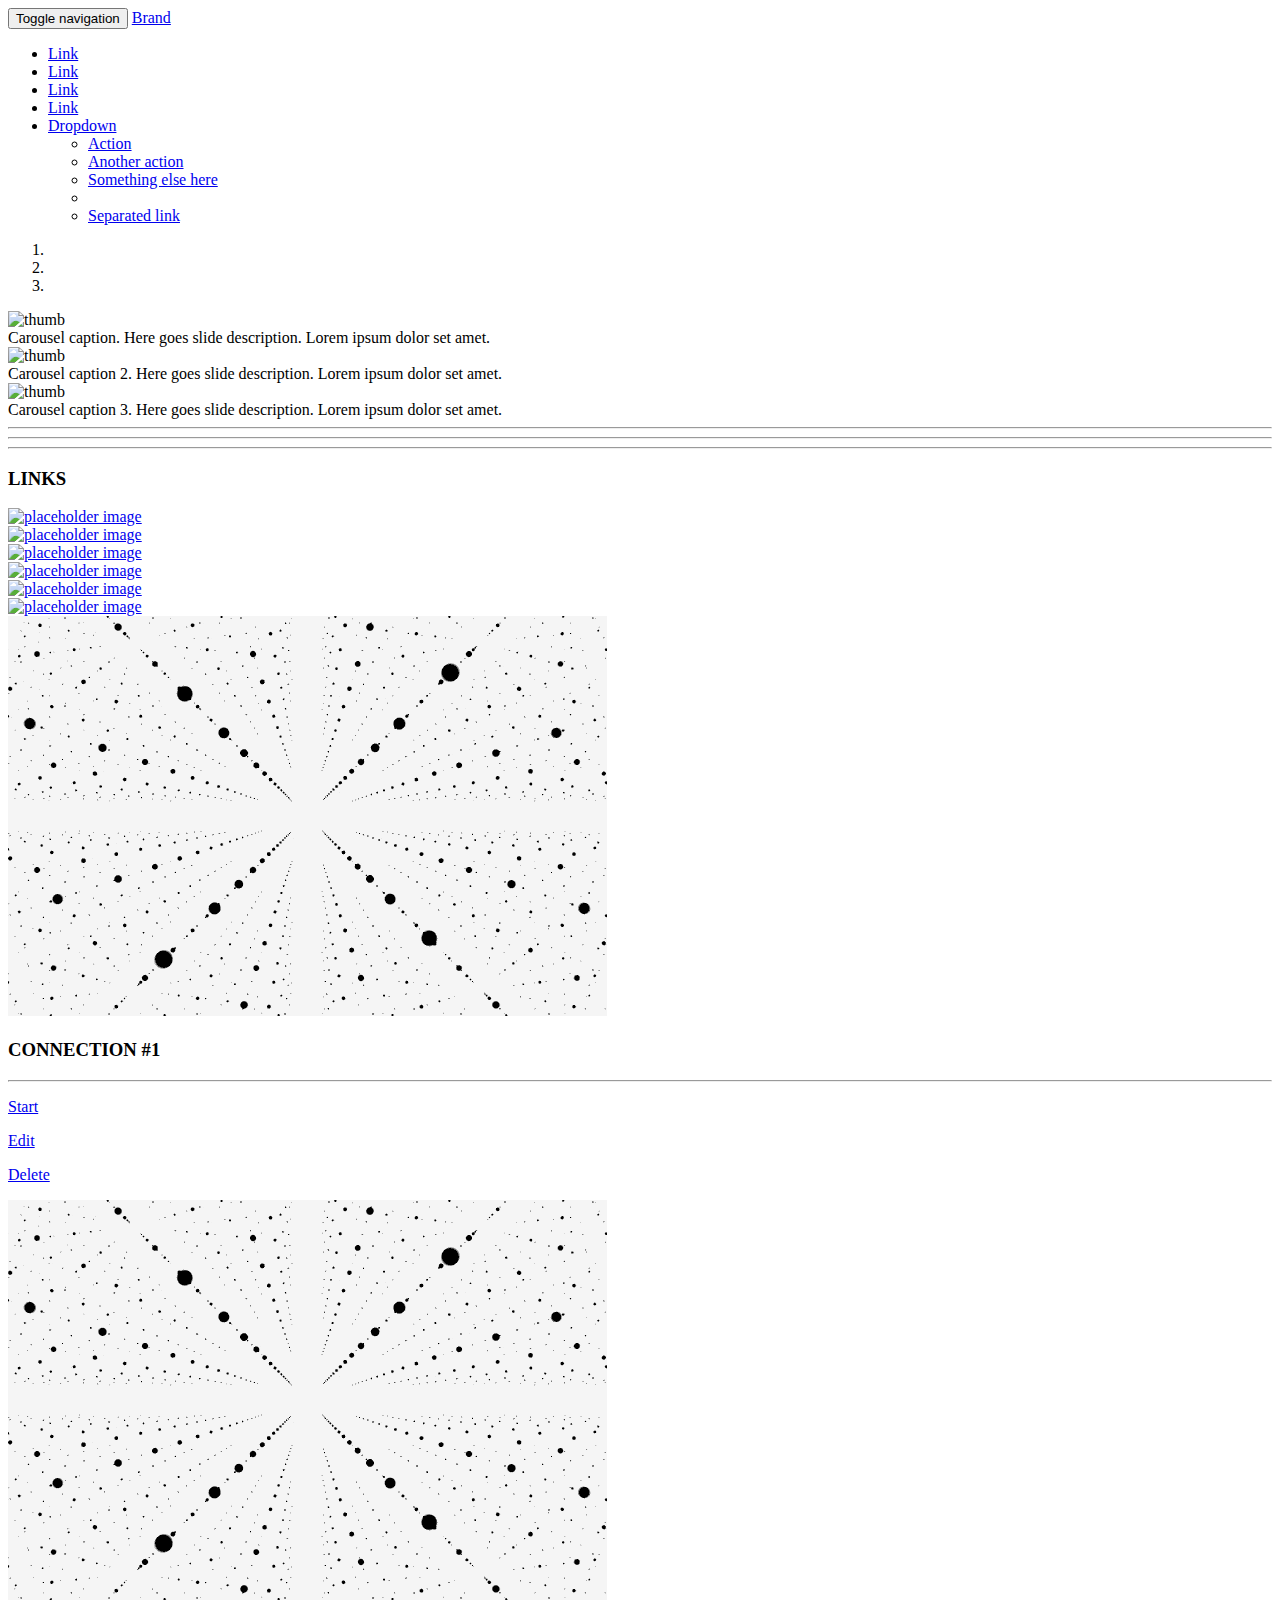
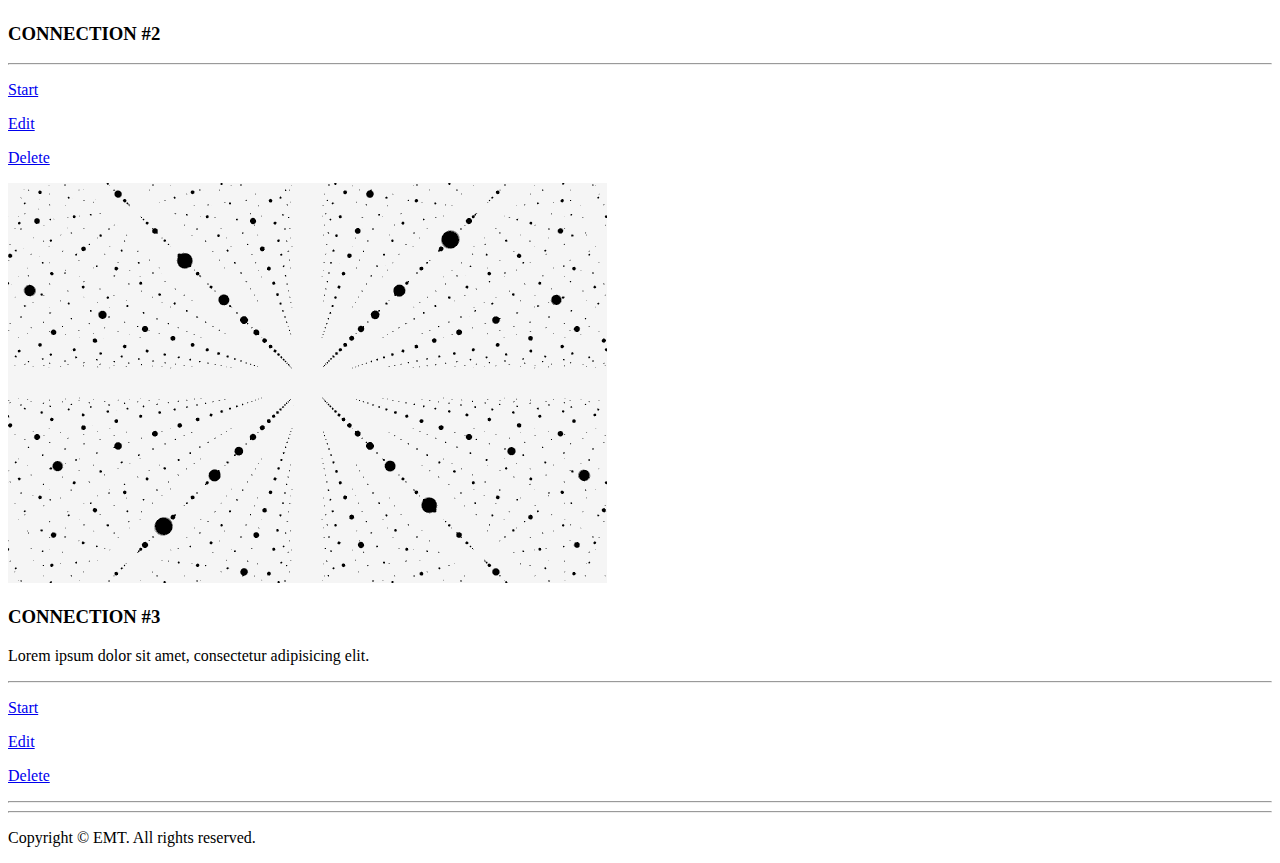
==== public/RDCDuck.html @ cf9e4e21 "home page idea, plus folder for trents' login/home" ====
<!DOCTYPE html>
<html lang="en">
<head>
<meta charset="UTF-8">
<meta http-equiv="X-UA-Compatible" content="IE=edge">
<meta name="viewport" content="width=device-width, initial-scale=1">
<!-- The above 3 meta tags *must* come first in the head; any other head content must come *after* these tags -->
<title>Bootstrap Real Estate Website Template</title>

<!-- Bootstrap -->
<link rel="stylesheet" href="../../Desktop/GW Coding/css/bootstrap.css">
<link href="assets/css/styles.css" rel="stylesheet" type="text/css">

<!-- HTML5 shim and Respond.js for IE8 support of HTML5 elements and media queries -->
<!-- WARNING: Respond.js doesn't work if you view the page via file:// -->
<!--[if lt IE 9]>
      <script src="https://oss.maxcdn.com/html5shiv/3.7.2/html5shiv.min.js"></script>
      <script src="https://oss.maxcdn.com/respond/1.4.2/respond.min.js"></script>
    <![endif]-->
</head>
<body>
<nav class="navbar navbar-inverse">
  <div class="container-fluid"> 
    <!-- Brand and toggle get grouped for better mobile display -->
    <div class="navbar-header">
      <button type="button" class="navbar-toggle collapsed" data-toggle="collapse" data-target="#myInverseNavbar2" aria-expanded="false"> <span class="sr-only">Toggle navigation</span> <span class="icon-bar"></span> <span class="icon-bar"></span> <span class="icon-bar"></span> </button>
      <a class="navbar-brand" href="#">Brand</a> </div>
    <!-- Collect the nav links, forms, and other content for toggling -->
    <div class="collapse navbar-collapse" id="myInverseNavbar2">
      <ul class="nav navbar-nav navbar-right">
        <li><a href="#">Link</a></li>
        <li><a href="#">Link</a></li>
        <li><a href="#">Link</a></li>
        <li><a href="#">Link</a></li>
        <li class="dropdown"> <a href="#" class="dropdown-toggle" data-toggle="dropdown" role="button" aria-expanded="false" aria-haspopup="true">Dropdown <span class="caret"></span></a>
          <ul class="dropdown-menu">
            <li><a href="#">Action</a></li>
            <li><a href="#">Another action</a></li>
            <li><a href="#">Something else here</a></li>
            <li role="separator" class="divider"></li>
            <li><a href="#">Separated link</a></li>
          </ul>
        </li>
      </ul>
    </div>
    <!-- /.navbar-collapse --> 
  </div>
  <!-- /.container-fluid --> 
</nav>
  <div class="container">
    <div class="row">
      <div class="col-xs-12 col-sm-12 col-md-12 col-lg-12 hidden-xs">
        <div id="carousel-299058" class="carousel slide">
          <ol class="carousel-indicators">
            <li data-target="#carousel-299058" data-slide-to="0" class=""> </li>
            <li data-target="#carousel-299058" data-slide-to="1" class="active"> </li>
            <li data-target="#carousel-299058" data-slide-to="2" class=""> </li>
          </ol>
          <div class="carousel-inner">
            <div class="item"> <img class="img-responsive" src="../../Library/Application Support/Adobe/Dreamweaver CC 2017/en_US/Configuration/Temp/Assets/eam7e4fa6e1.TMP/images/1920x500.gif" alt="thumb">
              <div class="carousel-caption"> Carousel caption. Here goes slide description. Lorem ipsum dolor set amet. </div>
            </div>
            <div class="item active"> <img class="img-responsive" src="../../Library/Application Support/Adobe/Dreamweaver CC 2017/en_US/Configuration/Temp/Assets/eam7e4fa6e1.TMP/images/1920x500.gif" alt="thumb">
              <div class="carousel-caption"> Carousel caption 2. Here goes slide description. Lorem ipsum dolor set amet. </div>
            </div>
            <div class="item"> <img class="img-responsive" src="../../Library/Application Support/Adobe/Dreamweaver CC 2017/en_US/Configuration/Temp/Assets/eam7e4fa6e1.TMP/images/1920x500.gif" alt="thumb">
              <div class="carousel-caption"> Carousel caption 3. Here goes slide description. Lorem ipsum dolor set amet. </div>
            </div>
          </div>
          <a class="left carousel-control" href="#carousel-299058" data-slide="prev"><span class="icon-prev"></span></a> <a class="right carousel-control" href="#carousel-299058" data-slide="next"><span class="icon-next"></span></a></div>
      </div>
    </div>
    <hr>
  </div>
<hr>
<div class="container">
  <div class="row">    
    <div class="col-lg-3 col-md-6 col-md-offset-3 col-lg-offset-0">
<hr>
<h3 class="text-center">LINKS</h3>
<div class="media-object-default">
        <div class="media col-lg-7">
          <div class="media-left"> <a href="#"> <img class="media-object img-rounded" src="../../Library/Application Support/Adobe/Dreamweaver CC 2017/en_US/Configuration/Temp/Assets/eam7e4fa6e1.TMP/images/100X100.gif" alt="placeholder image"> </a> </div>
</div>
        <div class="media">
          <div class="media-left"> <a href="#"> <img class="media-object img-rounded" src="../../Library/Application Support/Adobe/Dreamweaver CC 2017/en_US/Configuration/Temp/Assets/eam7e4fa6e1.TMP/images/100X100.gif" alt="placeholder image"> </a> </div>
</div>
     <div class="media col-lg-7">
          <div class="media-left"> <a href="#"> <img class="media-object img-rounded" src="../../Library/Application Support/Adobe/Dreamweaver CC 2017/en_US/Configuration/Temp/Assets/eam7e4fa6e1.TMP/images/100X100.gif" alt="placeholder image"> </a> </div>
</div>
        <div class="media">
          <div class="media-left"> <a href="#"> <img class="media-object img-rounded" src="../../Library/Application Support/Adobe/Dreamweaver CC 2017/en_US/Configuration/Temp/Assets/eam7e4fa6e1.TMP/images/100X100.gif" alt="placeholder image"> </a> </div>
</div>
    <div class="media col-lg-7">
          <div class="media-left"> <a href="#"> <img class="media-object img-rounded" src="../../Library/Application Support/Adobe/Dreamweaver CC 2017/en_US/Configuration/Temp/Assets/eam7e4fa6e1.TMP/images/100X100.gif" alt="placeholder image"> </a> </div>
</div>
        <div class="media">
          <div class="media-left"> <a href="#"> <img class="media-object img-rounded" src="../../Library/Application Support/Adobe/Dreamweaver CC 2017/en_US/Configuration/Temp/Assets/eam7e4fa6e1.TMP/images/100X100.gif" alt="placeholder image"> </a> </div>
</div>
     
      </div>
    </div>
 
 <div class="col-lg-9 col-md-12">
      <div class="row">
        <div class="col-lg-4 col-md-4 col-sm-6 col-xs-6">
          <div class="thumbnail"> <img src="./assets/images/NETWORK.gif" alt="Thumbnail Image 1" class="img-responsive">
            <div class="caption">
              <h3>CONNECTION #1</h3>
              <hr>
              <p class="text-center"><a href="#" class="btn btn-success  btn-block" role="button">Start</a></p>
              <p class="text-center"><a href="#" class="btn btn-warning  btn-block" role="button">Edit</a></p>
              <p class="text-center"><a href="#" class="btn btn-danger  btn-block" role="button">Delete</a></p>
            </div>
          </div>
        </div>
        <div class="col-lg-4 col-md-4 col-sm-6 col-xs-6">
          <div class="thumbnail"> <img src="./assets/images/NETWORK.gif" alt="Thumbnail Image 1" class="img-responsive">
            <div class="caption">
              <h3>CONNECTION #2</h3>
              <hr>
              <p class="text-center"><a href="#" class="btn btn-success  btn-block" role="button">Start</a></p>
              <p class="text-center"><a href="#" class="btn btn-warning  btn-block" role="button">Edit</a></p>
              <p class="text-center"><a href="#" class="btn btn-danger  btn-block" role="button">Delete</a></p>
            </div>
          </div>
        </div>
        <div class="col-lg-4 col-md-4 hidden-sm hidden-xs">
          <div class="thumbnail"> <img src="./assets/images/NETWORK.gif" alt="Thumbnail Image 1" class="img-responsive">
            <div class="caption">
              <h3>CONNECTION #3&nbsp;</h3>
              <p>Lorem ipsum dolor sit amet, consectetur adipisicing elit.</p>
              <hr>
              <p class="text-center"><a href="#" class="btn btn-success  btn-block" role="button">Start</a></p>
              <p class="text-center"><a href="#" class="btn btn-warning  btn-block" role="button">Edit</a></p>
              <p class="text-center"><a href="#" class="btn btn-danger  btn-block" role="button">Delete</a></p>
            </div>
          </div>
        </div>
      </div>
    </div>
  </div>
</div>
<hr>
<hr>
<footer class="text-center">
  <div class="container">
    <div class="row">
      <div class="col-xs-12">
        <p>Copyright © EMT. All rights reserved.</p>
      </div>
    </div>
  </div>
</footer>
<!-- jQuery (necessary for Bootstrap's JavaScript plugins) --> 
<script src="../../Desktop/GW Coding/js/jquery-1.11.3.min.js"></script> 
<!-- Include all compiled plugins (below), or include individual files as needed --> 
<script src="../../Desktop/GW Coding/js/bootstrap.js"></script>
</body>
</html>
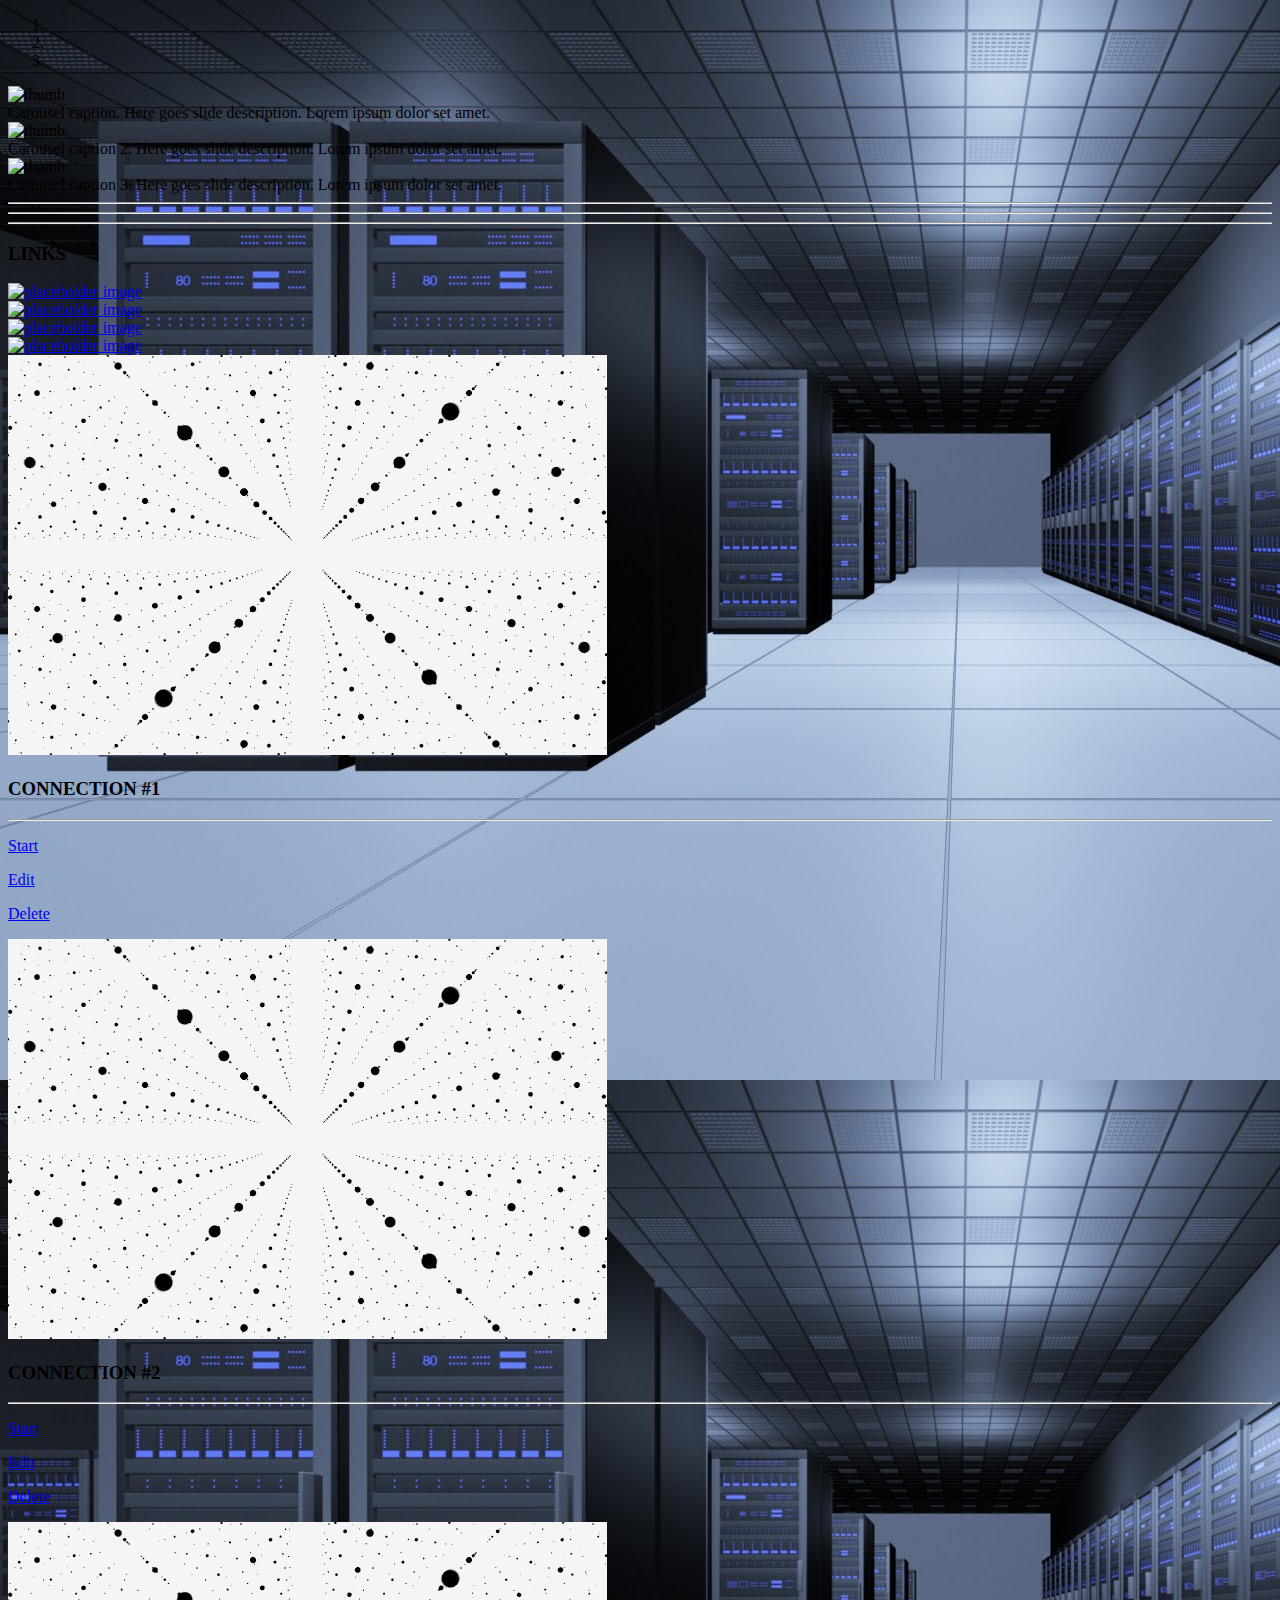
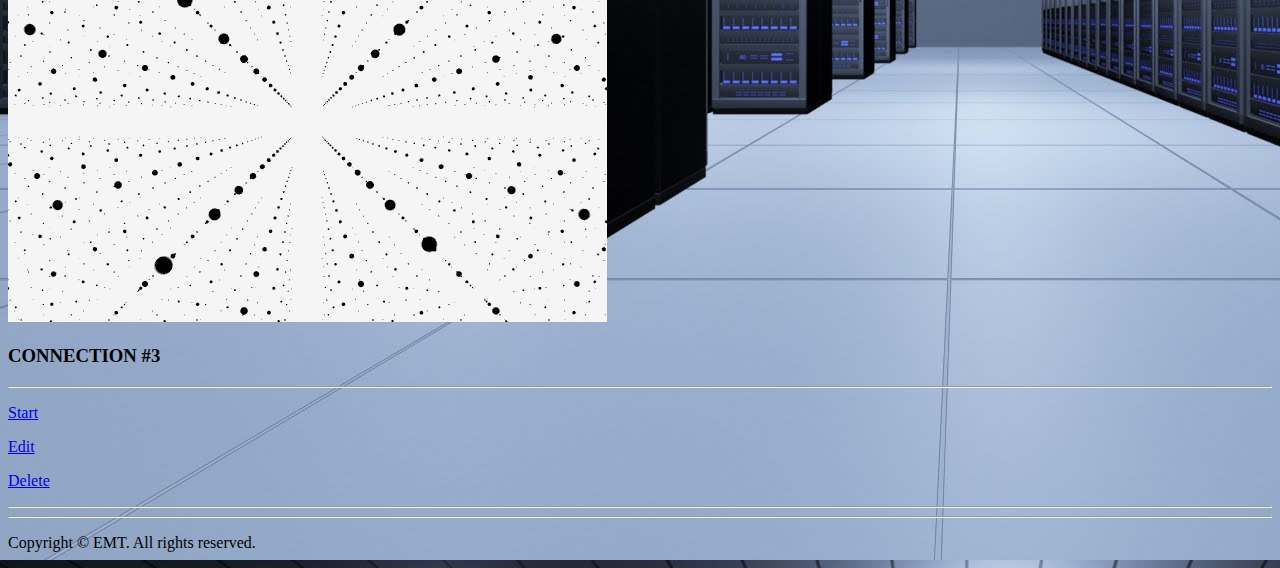
==== commit 3f790aa6: "landing page stillnees work" ====
--- a/public/RDCDuck.html
+++ b/public/RDCDuck.html
@@ -19,34 +19,6 @@
     <![endif]-->
 </head>
 <body>
-<nav class="navbar navbar-inverse">
-  <div class="container-fluid"> 
-    <!-- Brand and toggle get grouped for better mobile display -->
-    <div class="navbar-header">
-      <button type="button" class="navbar-toggle collapsed" data-toggle="collapse" data-target="#myInverseNavbar2" aria-expanded="false"> <span class="sr-only">Toggle navigation</span> <span class="icon-bar"></span> <span class="icon-bar"></span> <span class="icon-bar"></span> </button>
-      <a class="navbar-brand" href="#">Brand</a> </div>
-    <!-- Collect the nav links, forms, and other content for toggling -->
-    <div class="collapse navbar-collapse" id="myInverseNavbar2">
-      <ul class="nav navbar-nav navbar-right">
-        <li><a href="#">Link</a></li>
-        <li><a href="#">Link</a></li>
-        <li><a href="#">Link</a></li>
-        <li><a href="#">Link</a></li>
-        <li class="dropdown"> <a href="#" class="dropdown-toggle" data-toggle="dropdown" role="button" aria-expanded="false" aria-haspopup="true">Dropdown <span class="caret"></span></a>
-          <ul class="dropdown-menu">
-            <li><a href="#">Action</a></li>
-            <li><a href="#">Another action</a></li>
-            <li><a href="#">Something else here</a></li>
-            <li role="separator" class="divider"></li>
-            <li><a href="#">Separated link</a></li>
-          </ul>
-        </li>
-      </ul>
-    </div>
-    <!-- /.navbar-collapse --> 
-  </div>
-  <!-- /.container-fluid --> 
-</nav>
   <div class="container">
     <div class="row">
       <div class="col-xs-12 col-sm-12 col-md-12 col-lg-12 hidden-xs">
@@ -57,7 +29,7 @@
             <li data-target="#carousel-299058" data-slide-to="2" class=""> </li>
           </ol>
           <div class="carousel-inner">
-            <div class="item"> <img class="img-responsive" src="../../Library/Application Support/Adobe/Dreamweaver CC 2017/en_US/Configuration/Temp/Assets/eam7e4fa6e1.TMP/images/1920x500.gif" alt="thumb">
+            <div class="item"> <img class="img-responsive" src="./assets/images/rubber_duck_crop.jpg" alt="thumb">
               <div class="carousel-caption"> Carousel caption. Here goes slide description. Lorem ipsum dolor set amet. </div>
             </div>
             <div class="item active"> <img class="img-responsive" src="../../Library/Application Support/Adobe/Dreamweaver CC 2017/en_US/Configuration/Temp/Assets/eam7e4fa6e1.TMP/images/1920x500.gif" alt="thumb">
@@ -91,12 +63,7 @@
         <div class="media">
           <div class="media-left"> <a href="#"> <img class="media-object img-rounded" src="../../Library/Application Support/Adobe/Dreamweaver CC 2017/en_US/Configuration/Temp/Assets/eam7e4fa6e1.TMP/images/100X100.gif" alt="placeholder image"> </a> </div>
 </div>
-    <div class="media col-lg-7">
-          <div class="media-left"> <a href="#"> <img class="media-object img-rounded" src="../../Library/Application Support/Adobe/Dreamweaver CC 2017/en_US/Configuration/Temp/Assets/eam7e4fa6e1.TMP/images/100X100.gif" alt="placeholder image"> </a> </div>
-</div>
-        <div class="media">
-          <div class="media-left"> <a href="#"> <img class="media-object img-rounded" src="../../Library/Application Support/Adobe/Dreamweaver CC 2017/en_US/Configuration/Temp/Assets/eam7e4fa6e1.TMP/images/100X100.gif" alt="placeholder image"> </a> </div>
-</div>
+    
      
       </div>
     </div>
@@ -129,8 +96,7 @@
           <div class="thumbnail"> <img src="./assets/images/NETWORK.gif" alt="Thumbnail Image 1" class="img-responsive">
             <div class="caption">
               <h3>CONNECTION #3&nbsp;</h3>
-              <p>Lorem ipsum dolor sit amet, consectetur adipisicing elit.</p>
-              <hr>
+<hr>
               <p class="text-center"><a href="#" class="btn btn-success  btn-block" role="button">Start</a></p>
               <p class="text-center"><a href="#" class="btn btn-warning  btn-block" role="button">Edit</a></p>
               <p class="text-center"><a href="#" class="btn btn-danger  btn-block" role="button">Delete</a></p>
--- a/public/assets/css/styles.css
+++ b/public/assets/css/styles.css
@@ -0,0 +1,8 @@
+@charset "UTF-8";
+.btn {
+}
+.thumbnail .caption p {
+}
+body {
+	background-image: url(../images/server_room.jpg);
+}
